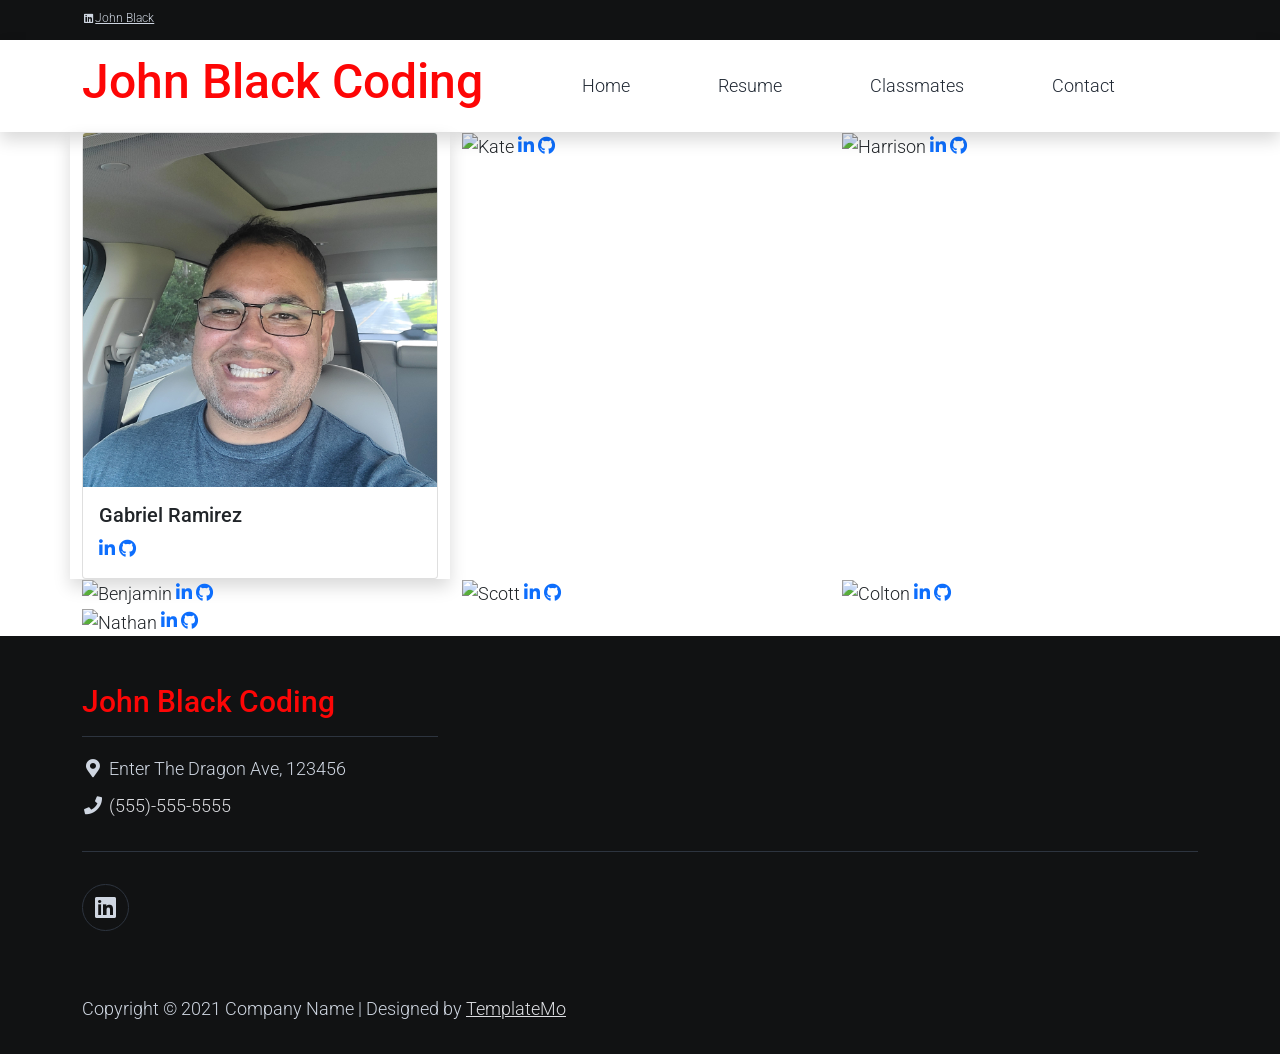
==== DynamicSite/_Archive/shop.html @ f9d9a3b3 "Add project files." ====
<!DOCTYPE html>
<html lang="en">

<head>
    <title>John Black Coding: Classmates</title>
    <meta charset="utf-8">
    <meta name="viewport" content="width=device-width, initial-scale=1">

    <link rel="apple-touch-icon" href="assets/img/apple-icon.png">

    <link rel="stylesheet" href="assets/css/bootstrap.min.css">
    <link rel="stylesheet" href="assets/css/templatemo.css">
    <link rel="stylesheet" href="assets/css/custom.css">

    <!-- Load fonts style after rendering the layout styles -->
    <link rel="stylesheet" href="https://fonts.googleapis.com/css2?family=Roboto:wght@100;200;300;400;500;700;900&display=swap">
    <link rel="stylesheet" href="assets/css/fontawesome.min.css">
<!--
    
TemplateMo 559 Zay Shop

https://templatemo.com/tm-559-zay-shop

-->
</head>

<body>
    <!-- Start Top Nav -->
    <nav class="navbar navbar-expand-lg bg-dark navbar-light d-none d-lg-block" id="templatemo_nav_top">
        <div class="container text-light">
            <div class="w-100 d-flex justify-content-between">
                <div>
                    <a class="text-light" href="https://www.linkedin.com/" target="https://www.linkedin.com/john-black-1b0261182/"><i class="fab fa-linkedin fa-sm fa-fw"></i>John Black</a>
                </div>
            </div>
        </div>
    </nav>
    <!-- Close Top Nav -->


    <!-- Header -->
    <nav class="navbar navbar-expand-lg navbar-light shadow">
        <div class="container d-flex justify-content-between align-items-center">

            <a class="navbar-brand text-success logo h1 align-self-center" href="shop.html">
                John Black Coding
            </a>

            <button class="navbar-toggler border-0" type="button" data-bs-toggle="collapse" data-bs-target="#templatemo_main_nav" aria-controls="navbarSupportedContent" aria-expanded="false" aria-label="Toggle navigation">
                <span class="navbar-toggler-icon"></span>
            </button>

            <div class="align-self-center collapse navbar-collapse flex-fill  d-lg-flex justify-content-lg-between" id="templatemo_main_nav">
                <div class="flex-fill">
                    <ul class="nav navbar-nav d-flex justify-content-between mx-lg-auto">
                        <li class="nav-item">
                            <a class="nav-link" href="index.html">Home</a>
                        </li>
                        <li class="nav-item">
                            <a class="nav-link" href="about.html">Resume</a>
                        </li>
                        <li class="nav-item">
                            <a class="nav-link" href="shop.html">Classmates</a>
                        </li>
                        <li class="nav-item">
                            <a class="nav-link" href="contact.html">Contact</a>
                        </li>
                    </ul>
                </div>
            </div>

        </div>
    </nav>
    <!-- Close Header -->

    <!-- Modal -->
    <div class="modal fade bg-white" id="templatemo_search" tabindex="-1" role="dialog" aria-labelledby="exampleModalLabel" aria-hidden="true">
        <div class="modal-dialog modal-lg" role="document">
            <div class="w-100 pt-1 mb-5 text-right">
                <button type="button" class="btn-close" data-bs-dismiss="modal" aria-label="Close"></button>
            </div>
            <form action="" method="get" class="modal-content modal-body border-0 p-0">
                <div class="input-group mb-2">
                    <input type="text" class="form-control" id="inputModalSearch" name="q" placeholder="Search ...">
                    <button type="submit" class="input-group-text bg-success text-light">
                        <i class="fa fa-fw fa-search text-white"></i>
                    </button>
                </div>
            </form>
        </div>
    </div>



    <!-- Start Content -->
    <div class= "container">
        <div class="row">
            <div class= "col-sm-4 shadow">
                <div class="card">

                    <img src="assets/img/Gabriel.jpg" class="card-img-top" alt="Gabriel">
                    <div class="card-body"><h5 class="card-title">Gabriel Ramirez</h5>
                        <a href="https://www.linkedin.com/in/gabriel-ramirez-29b49855/" class="linkedin"> <i class="fab fa-linkedin-in"></i></a>
                        <a href="https://github.com/gdev15" class="GitHub"> <i class="fab fa-github"></i></a>
                    </div>
                </div>
            </div>
            <div class= "col-sm-4">
                <img src="\assets\img\Kate.jpg" class="img-fluid classmate" alt="Kate">
                <a href="https://www.linkedin.com/in/mary-kate-b-940ba4195/" class="linkedin"> <i class="fab fa-linkedin-in"></i></a>
                <a href="https://github.com/katbaldwinn" class="GitHub"><i class="fab fa-github"></i></a>
            </div>
            <div class= "col-sm-4">
                <img src="\assets\img\Harrison.jpg" class="img-fluid classmate" alt="Harrison">
                <a href="https://www.linkedin.com/in/harrison-smith-74a01b219/" class="linkedin"> <i class="fab fa-linkedin-in"></i></a>
                <a href="http://github.com/harrisonws320" class="GitHub"><i class="fab fa-github"></i></a>
            </div>
            <div class= "col-sm-4">
                <img src="\assets\img\Benjamin.jpg" class="img-fluid classmate" alt="Benjamin">
                <a href="https://www.linkedin.com/in/benjamin-grochowsky-501542295/" class="linkedin"><i class="fab fa-linkedin-in"></i></a>
                <a href="https://github.com/Ben-Grochowsky" class="GitHub"><i class="fab fa-github"></i></a>
            </div>
            <div class= "col-sm-4">
                <img src="\assets\img\Scott.jpg" class="img-fluid classmate" alt="Scott">
                <a href="https://www.linkedin.com/in/scott-cousino-a5bb66295/" class="linkedin"><i class="fab fa-linkedin-in"></i></a>
                <a href="https://github.com/Ssc553" class="GitHub"><i class="fab fa-github"></i></a>
            </div>
            <div class= "col-sm-4">
                <img src="\assets\img\Colton.jpg" class="img-fluid classmate" alt="Colton">
                <a href="http://linkedin.com/in/colton-hammond-a39b2b295" class="linkedin"><i class="fab fa-linkedin-in"></i></a>
                <a href="http://github.com/hammondcolton" class="GitHub"><i class="fab fa-github"></i></a>
            </div>
            <div class= "col-sm-4">
                <img src="\assets\img\Nathan (not really).jpg" class="img-fluid classmate" alt="Nathan">
                <a href="https://www.linkedin.com/in/nathanboehm" class="linkedin"><i class="fab fa-linkedin-in"></i></a>
                <a href="https://github.com/comp-arison" class="GitHub"> <i class="fab fa-github"></i></a>
            </div>
        </div>
    </div>
    <!-- End Content -->

    <!-- Start Brands -->

    <!--End Brands-->


    <!-- Start Footer -->
    <footer class="bg-dark" id="tempaltemo_footer">
        <div class="container">
            <div class="row">

                <div class="col-md-4 pt-5">
                    <h2 class="h2 text-success border-bottom pb-3 border-light logo">John Black Coding</h2>
                    <ul class="list-unstyled text-light footer-link-list">
                        <li>
                            <i class="fas fa-map-marker-alt fa-fw"></i>
                            Enter The Dragon Ave, 123456
                        </li>
                        <li>
                            <i class="fa fa-phone fa-fw"></i>
                            <a class="text-decoration-none" href="tel:010-020-0340">(555)-555-5555</a>
                        </li>
                    </ul>
                </div>

            </div>

            <div class="row text-light mb-4">
                <div class="col-12 mb-3">
                    <div class="w-100 my-3 border-top border-light"></div>
                </div>
                <div class="col-auto me-auto">
                    <ul class="list-inline text-left footer-icons">
                        <li class="list-inline-item border border-light rounded-circle text-center">
                            <a class="text-light text-decoration-none" target="https://www.linkedin.com/in/john-black-1b0261182/" href="https://www.linkedin.com/"><i class="fab fa-linkedin fa-lg fa-fw"></i></a>
                        </li>
                    </ul>
                </div>
                <div class="col-auto">
                </div>
            </div>
        </div>

        <div class="w-100 bg-black py-3">
            <div class="container">
                <div class="row pt-2">
                    <div class="col-12">
                        <p class="text-left text-light">
                            Copyright &copy; 2021 Company Name 
                            | Designed by <a rel="sponsored" href="https://templatemo.com" target="_blank">TemplateMo</a>
                        </p>
                    </div>
                </div>
            </div>
        </div>

    </footer>
    <!-- End Footer -->

    <!-- Start Script -->
    <script src="assets/js/jquery-1.11.0.min.js"></script>
    <script src="assets/js/jquery-migrate-1.2.1.min.js"></script>
    <script src="assets/js/bootstrap.bundle.min.js"></script>
    <script src="assets/js/templatemo.js"></script>
    <script src="assets/js/custom.js"></script>
    <!-- End Script -->
</body>

</html>
---- DynamicSite/_Archive/assets/css/templatemo.css ----
/*

TemplateMo 559 Zay Shop

https://templatemo.com/tm-559-zay-shop

---------------------------------------------
Table of contents
------------------------------------------------
1. Typography
2. General
3. Nav
4. Hero Carousel
5. Accordion
6. Shop
7. Product
8. Carousel Hero
9. Carousel Brand
10. Services
11. Contact map
12. Footer
13. Small devices (landscape phones, 576px and up)
14. Medium devices (tablets, 768px and up)
15. Large devices (desktops, 992px and up)
16. Extra large devices (large desktops, 1200px and up)
--------------------------------------------- */




/* Typography */
body, ul, li, p, a, label, input, div {
  font-family: 'Roboto', sans-serif;
  font-size: 18px !important;
  font-weight: 300 !important;
}
.h1 {
  font-family: 'Roboto', sans-serif;
  font-size: 48px !important;
  font-weight: 200 !important;
}
.h2 {
  font-family: 'Roboto', sans-serif;
  font-size: 30px !important;
  font-weight: 300;
}
.h3 {
  font-family: 'Roboto', sans-serif;
  font-size: 22px !important;
}
/* General */
.logo { font-weight: 500 !important;}
.text-warning {  color: #fd0606 !important;}
.text-muted { color: #bcbcbc !important;}
.text-success { color: #fd0606 !important;}
.text-light { color: #cfd6e1 !important;}
.bg-dark { background-color: #111213 !important;}
.bg-light { background-color: #e9eef5 !important;}
.bg-black { background-color: #111213 !important;}
.bg-success { background-color: #fd0606 !important;}
.btn-success {
  background-color: #fd0606 !important;
  border-color: #fd0606 !important;
}
.pagination .page-link:hover {color: #000;}
.pagination .page-link:hover, .pagination .page-link.active {
  background-color: #fd0606;
  color: #fff;
}
/* Nav */
#templatemo_nav_top { min-height: 40px;}
#templatemo_nav_top * { font-size: .9em !important;}
#templatemo_main_nav a { color: #212934;}
#templatemo_main_nav a:hover { color: #fd0606;}
#templatemo_main_nav .navbar .nav-icon { margin-right: 20px;}

/* Hero Carousel */
#template-mo-zay-hero-carousel { background: #efefef !important;}
/* Accordion */
.templatemo-accordion a { color: #000;}
.templatemo-accordion a:hover { color: #333d4a;}
/* Shop */
.shop-top-menu a:hover { color: #fd0606 !important;}
/* Product */
.product-wap { box-shadow: 0px 5px 10px 0px rgba(0, 0, 0, 0.10);}
.product-wap .product-color-dot.color-dot-red { background:#f71515;}
.product-wap .product-color-dot.color-dot-blue { background:#6db4fe;}
.product-wap .product-color-dot.color-dot-black { background:#000000;}
.product-wap .product-color-dot.color-dot-light { background:#e0e0e0;}
.product-wap .product-color-dot.color-dot-green { background:#0bff7e;}
.card.product-wap .card .product-overlay {
  background: rgba(0,0,0,.2);
  visibility: hidden;
  opacity: 0;
  transition: .3s;
}
.card.product-wap:hover .card .product-overlay {
  visibility: visible;
  opacity: 1;
}
.card.product-wap a { color: #000;}
#carousel-related-product .slick-slide:focus { outline: none !important;}
#carousel-related-product .slick-dots li button:before {
  font-size: 15px;
  margin-top: 20px;
}
/* Brand */
.brand-img {
  filter: grayscale(100%);
  opacity: 0.5;
  transition: .5s;
}
.brand-img:hover {
  filter: grayscale(0%);
  opacity: 1;
}
/* Carousel Hero */
#template-mo-zay-hero-carousel .carousel-indicators li {
  margin-top: -50px;
  background-color: #fd0606;
}
#template-mo-zay-hero-carousel .carousel-control-next i,
#template-mo-zay-hero-carousel .carousel-control-prev i {
  color: #fd0606 !important;
  font-size: 2.8em !important;
}
/* Carousel Brand */
.tempaltemo-carousel .h1 {
  font-size: .5em !important;
  color: #000 !important;
}
/* Services */
.services-icon-wap {transition: .3s;}
.services-icon-wap:hover, .services-icon-wap:hover i {color: #fff;}
.services-icon-wap:hover {background: #fd0606;}
/* Contact map */
/*.leaflet-control a, .leaflet-control { font-size: 10px !important;}
.form-control { border: 1px solid #e8e8e8;}
/* Footer */
#tempaltemo_footer a { color: #dcdde1;}
#tempaltemo_footer a:hover { color: #fd0606;}
#tempaltemo_footer ul.footer-link-list li { padding-top: 10px;}
#tempaltemo_footer ul.footer-icons li {
  width: 2.6em;
  height: 2.6em;
  line-height: 2.6em;
}
#tempaltemo_footer ul.footer-icons li:hover {
  background-color: #cfd6e1;
  transition: .5s;
}
#tempaltemo_footer ul.footer-icons li:hover i {
  color: #212934;
  transition: .5s;
}
#tempaltemo_footer .border-light { border-color: #2d343f !important;}
/*
// Extra small devices (portrait phones, less than 576px)
// No media query since this is the default in Bootstrap
*/
/* Small devices (landscape phones, 576px and up)*/
.product-wap .h3, .product-wap li, .product-wap i, .product-wap p {
  font-size: 12px !important;
}
.product-wap .product-color-dot {
  width: 6px;
  height: 6px;
}

@media (min-width: 576px) {
  .tempaltemo-carousel .h1 { font-size: 1em !important;}
}

/*// Medium devices (tablets, 768px and up)*/
@media (min-width: 768px) {
  #templatemo_main_nav .navbar-nav {max-width: 450px;}
 }

/* Large devices (desktops, 992px and up)*/
@media (min-width: 992px) {
  #templatemo_main_nav .navbar-nav {max-width: 550px;}
  #template-mo-zay-hero-carousel .carousel-item {min-height: 30rem !important;}
  .product-wap .h3, .product-wap li, .product-wap i, .product-wap p {font-size: 18px !important;}
  .product-wap .product-color-dot {
    width: 12px;
    height: 12px;
  }
}

/* Extra large devices (large desktops, 1200px and up)*/
@media (min-width: 1200px) {}
---- DynamicSite/_Archive/assets/css/custom.css ----
/*
Custom Css
*/
p{color: black !important;}
h1{color: red;}
section.bg-resume {background-image: url("daytime-tokyo-japan-4k-n2qo7awpt071c0m8.jpg");
  background-size: contain;
  background-repeat: no-repeat;}
  body > section.bg-resume.py-5 > div > div > div.col-md-6.text-white.bg-light > img {border-radius:10px !important;}
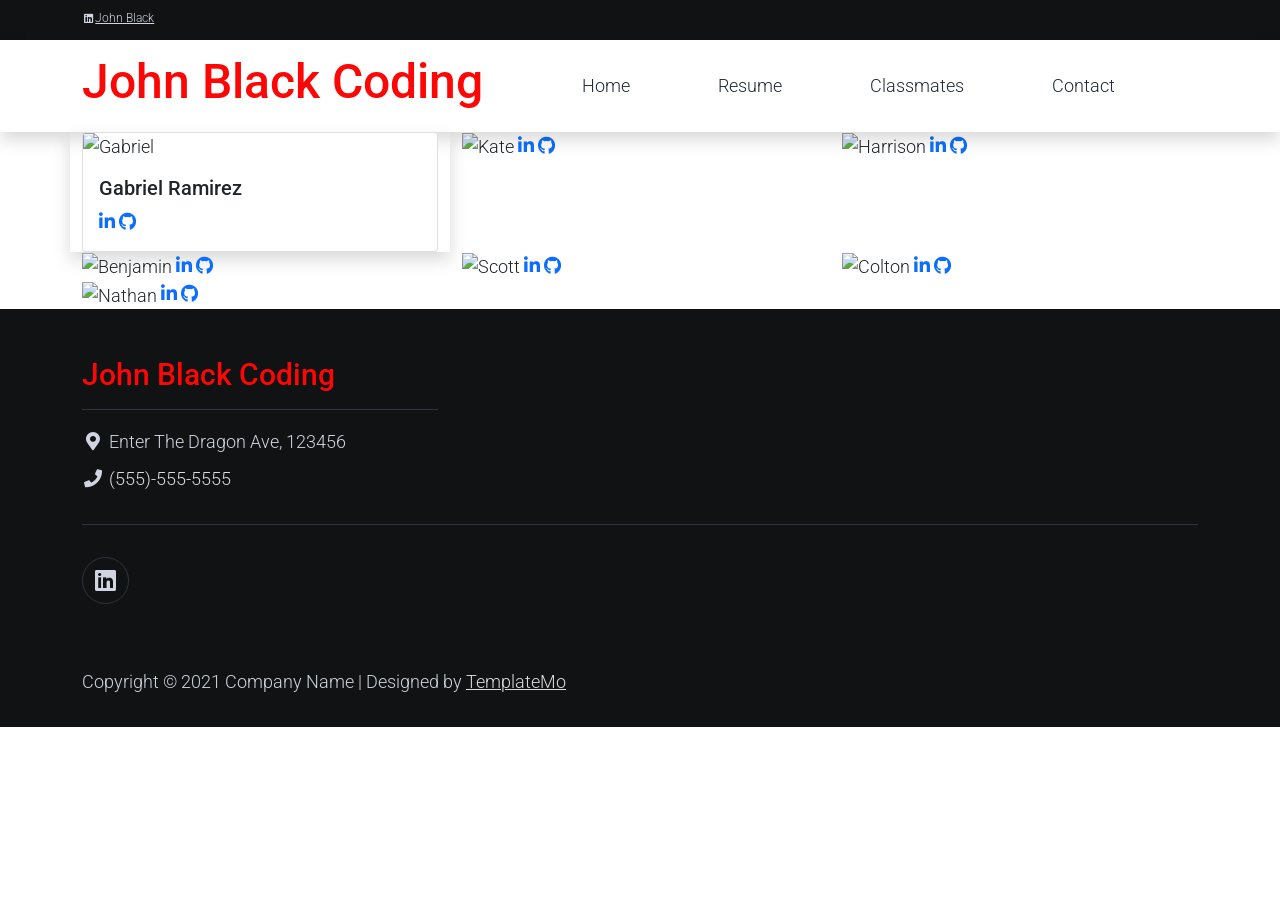
==== commit 4b60b7bf: "Contact Form Complete!" ====
--- a/DynamicSite/_Archive/shop.html
+++ b/DynamicSite/_Archive/shop.html
@@ -98,7 +98,7 @@
             <div class= "col-sm-4 shadow">
                 <div class="card">
 
-                    <img src="assets/img/Gabriel.jpg" class="card-img-top" alt="Gabriel">
+                    <img src="~/assets/img/Gabriel.jpg" class="card-img-top" alt="Gabriel">
                     <div class="card-body"><h5 class="card-title">Gabriel Ramirez</h5>
                         <a href="https://www.linkedin.com/in/gabriel-ramirez-29b49855/" class="linkedin"> <i class="fab fa-linkedin-in"></i></a>
                         <a href="https://github.com/gdev15" class="GitHub"> <i class="fab fa-github"></i></a>
@@ -106,32 +106,32 @@
                 </div>
             </div>
             <div class= "col-sm-4">
-                <img src="\assets\img\Kate.jpg" class="img-fluid classmate" alt="Kate">
+                <img src="~/\assets\img\Kate.jpg" class="img-fluid classmate" alt="Kate">
                 <a href="https://www.linkedin.com/in/mary-kate-b-940ba4195/" class="linkedin"> <i class="fab fa-linkedin-in"></i></a>
                 <a href="https://github.com/katbaldwinn" class="GitHub"><i class="fab fa-github"></i></a>
             </div>
             <div class= "col-sm-4">
-                <img src="\assets\img\Harrison.jpg" class="img-fluid classmate" alt="Harrison">
+                <img src="~/\assets\img\Harrison.jpg" class="img-fluid classmate" alt="Harrison">
                 <a href="https://www.linkedin.com/in/harrison-smith-74a01b219/" class="linkedin"> <i class="fab fa-linkedin-in"></i></a>
                 <a href="http://github.com/harrisonws320" class="GitHub"><i class="fab fa-github"></i></a>
             </div>
             <div class= "col-sm-4">
-                <img src="\assets\img\Benjamin.jpg" class="img-fluid classmate" alt="Benjamin">
+                <img src="~/\assets\img\Benjamin.jpg" class="img-fluid classmate" alt="Benjamin">
                 <a href="https://www.linkedin.com/in/benjamin-grochowsky-501542295/" class="linkedin"><i class="fab fa-linkedin-in"></i></a>
                 <a href="https://github.com/Ben-Grochowsky" class="GitHub"><i class="fab fa-github"></i></a>
             </div>
             <div class= "col-sm-4">
-                <img src="\assets\img\Scott.jpg" class="img-fluid classmate" alt="Scott">
+                <img src="~/\assets\img\Scott.jpg" class="img-fluid classmate" alt="Scott">
                 <a href="https://www.linkedin.com/in/scott-cousino-a5bb66295/" class="linkedin"><i class="fab fa-linkedin-in"></i></a>
                 <a href="https://github.com/Ssc553" class="GitHub"><i class="fab fa-github"></i></a>
             </div>
             <div class= "col-sm-4">
-                <img src="\assets\img\Colton.jpg" class="img-fluid classmate" alt="Colton">
+                <img src="~/\assets\img\Colton.jpg" class="img-fluid classmate" alt="Colton">
                 <a href="http://linkedin.com/in/colton-hammond-a39b2b295" class="linkedin"><i class="fab fa-linkedin-in"></i></a>
                 <a href="http://github.com/hammondcolton" class="GitHub"><i class="fab fa-github"></i></a>
             </div>
             <div class= "col-sm-4">
-                <img src="\assets\img\Nathan (not really).jpg" class="img-fluid classmate" alt="Nathan">
+                <img src="~/\assets\img\Nathan (not really).jpg" class="img-fluid classmate" alt="Nathan">
                 <a href="https://www.linkedin.com/in/nathanboehm" class="linkedin"><i class="fab fa-linkedin-in"></i></a>
                 <a href="https://github.com/comp-arison" class="GitHub"> <i class="fab fa-github"></i></a>
             </div>
